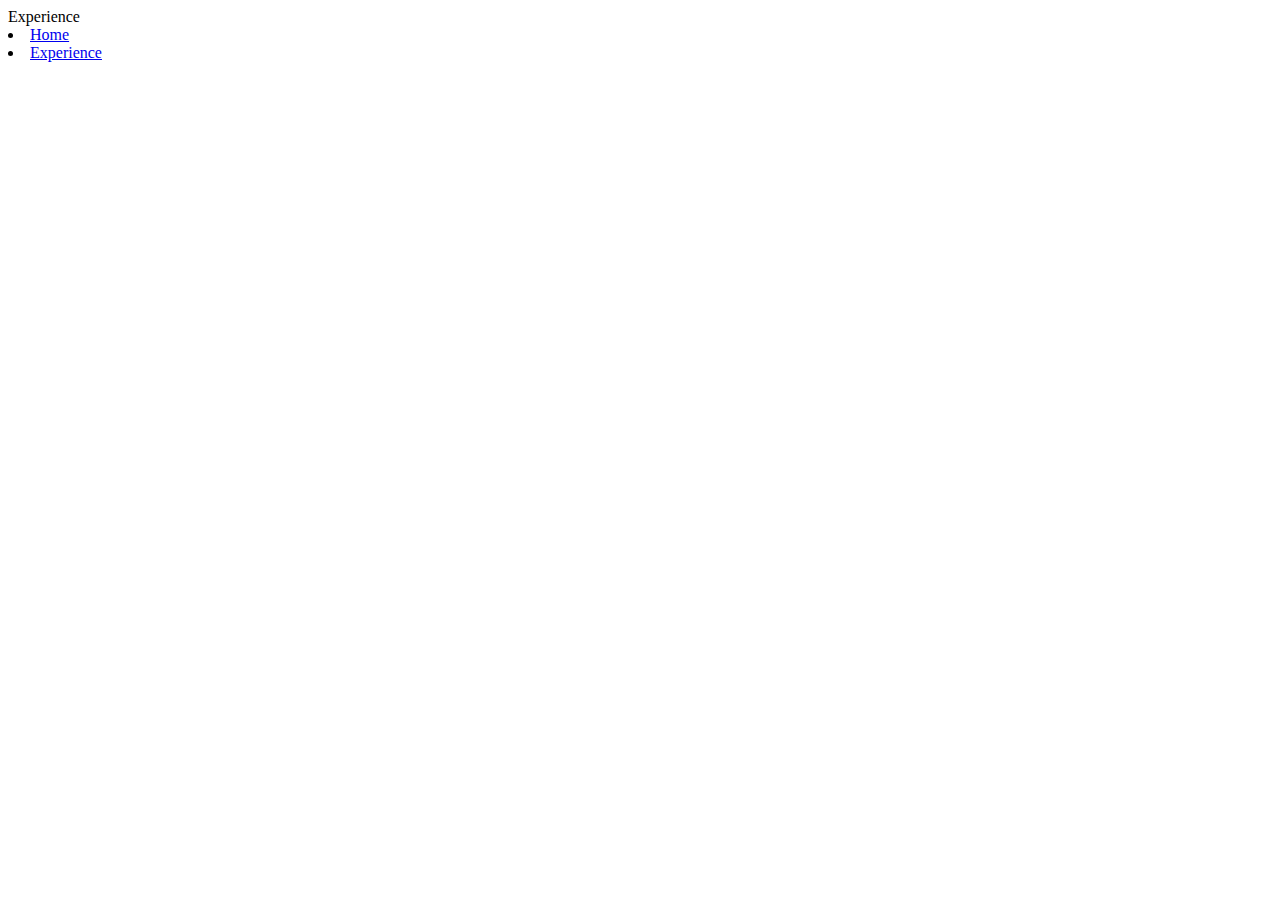
==== experience.html @ e4dc20d5 "Add files via upload" ====
Experience
<!DOCTYPE html>
<html lang="en">

<head>
    <meta charset="UTF-8">
    <meta name="viewport" content="width=device-width, initial-scale=1.0">
    <meta http-equiv="X-UA-Compatible" content="ie=edge">
    <title>Experience</title>
    <li><a href="index.html">Home</a></li>
    <li><a href="experience.html">Experience</a></li>
</head>

<body>

</body>

</html>
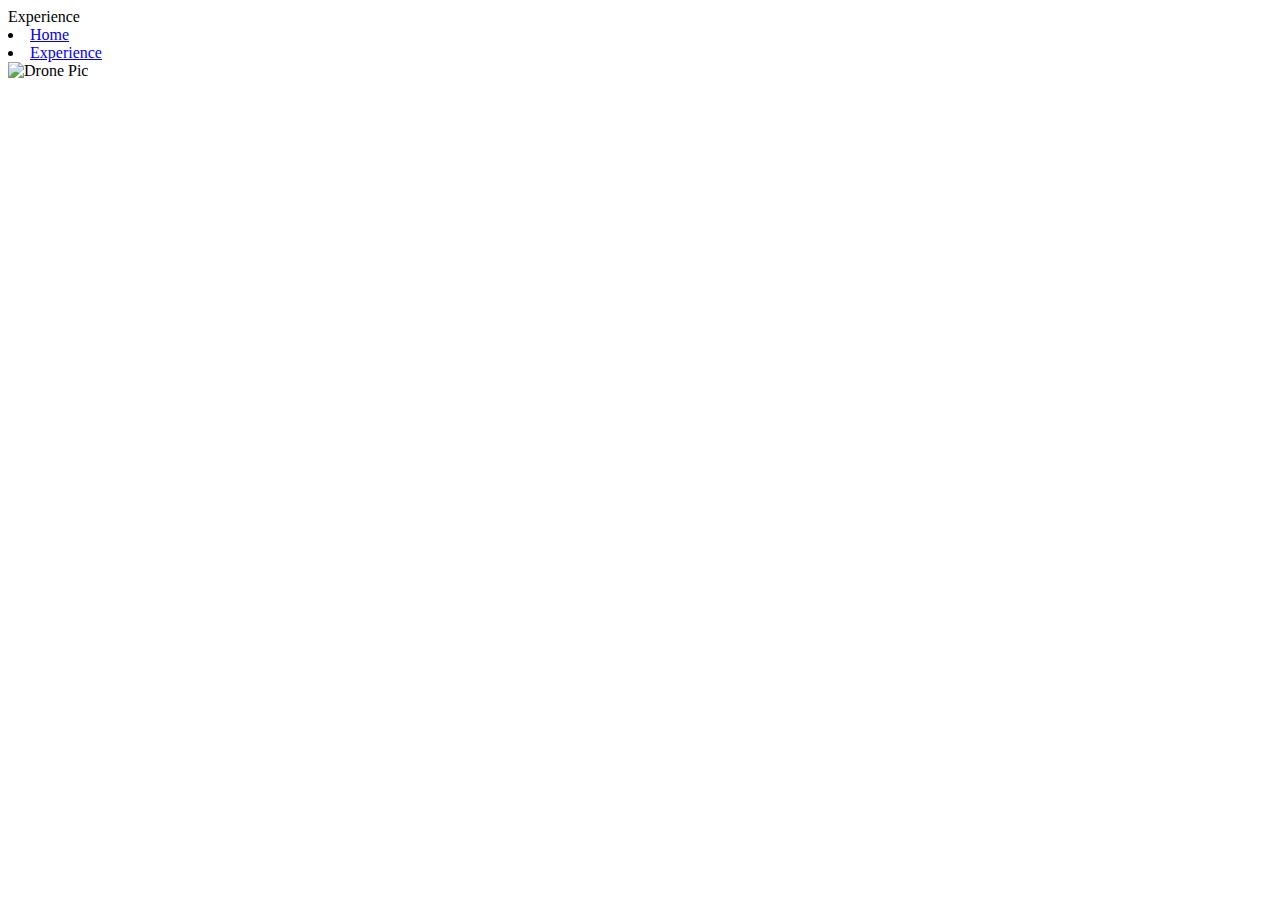
==== commit 2f925789: "Add files via upload" ====
--- a/experience.html
+++ b/experience.html
@@ -12,6 +12,7 @@
 </head>
 
 <body>
+    <img src="IMG_2744.gif" alt="Drone Pic">
 
 </body>
 
